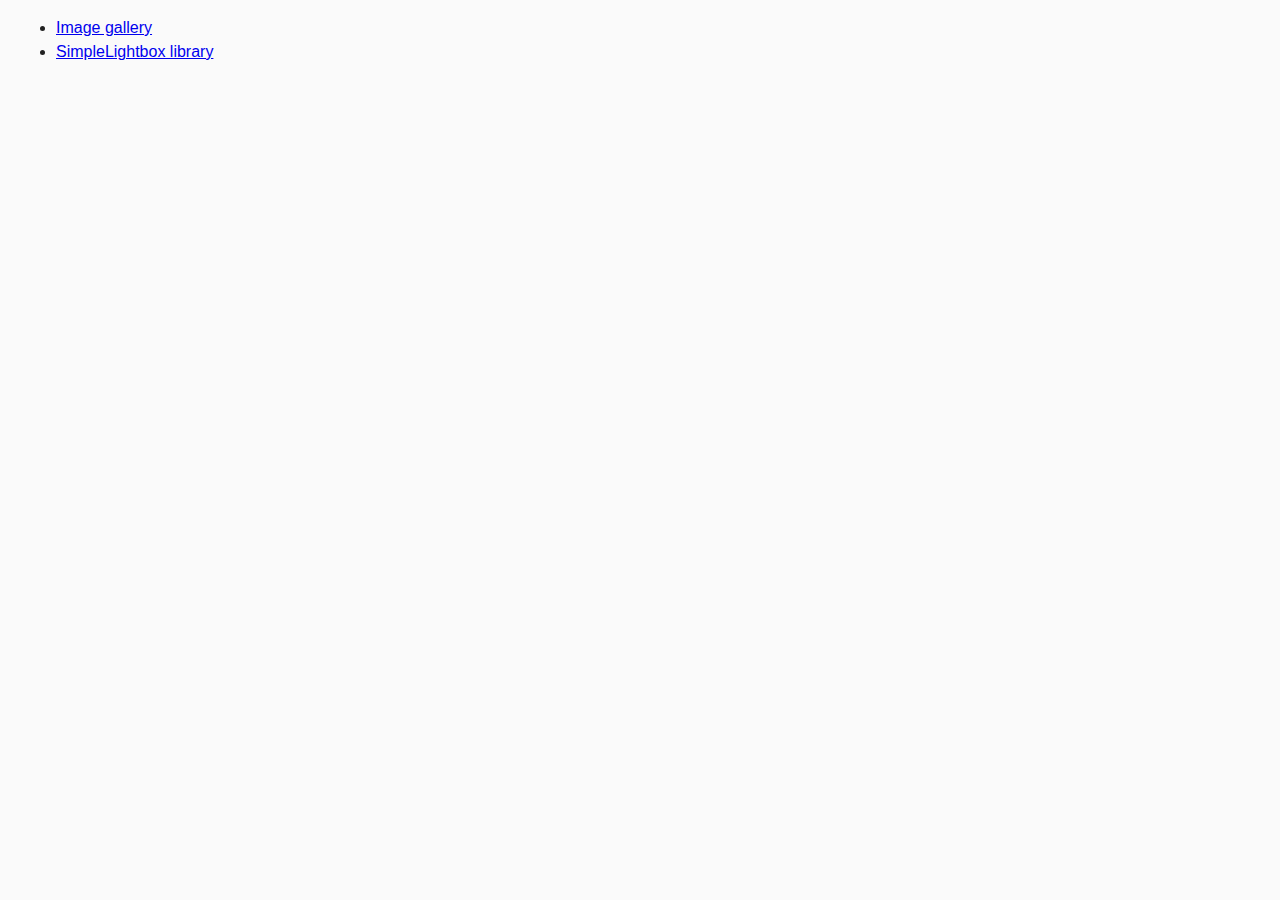
==== src/index.html @ 28af4bf6 "added files" ====
<!DOCTYPE html>
<html lang="en">
  <head>
    <meta charset="UTF-8" />
    <meta name="viewport" content="width=device-width, initial-scale=1.0" />
    <meta http-equiv="X-UA-Compatible" content="ie=edge" />
    <title>Homework 7</title>
    <link rel="stylesheet" href="css/common.css" />
  </head>
  <body>
    <ul>
      <li><a href="01-gallery.html">Image gallery</a></li>
      <li><a href="02-lightbox.html">SimpleLightbox library</a></li>
    </ul>
  </body>
</html>
---- src/css/common.css ----
* {
  box-sizing: border-box;
}

body {
  margin: 16px;
  font-family: -apple-system, BlinkMacSystemFont, 'Segoe UI', Roboto, Oxygen,
    Ubuntu, Cantarell, 'Open Sans', 'Helvetica Neue', sans-serif;
  -webkit-font-smoothing: antialiased;
  -moz-osx-font-smoothing: grayscale;
  background-color: #fafafa;
  color: #212121;
  line-height: 1.5;
}

input {
  padding: 8px;
  font: inherit;
}

button {
  padding: 8px 12px;
  cursor: pointer;
}
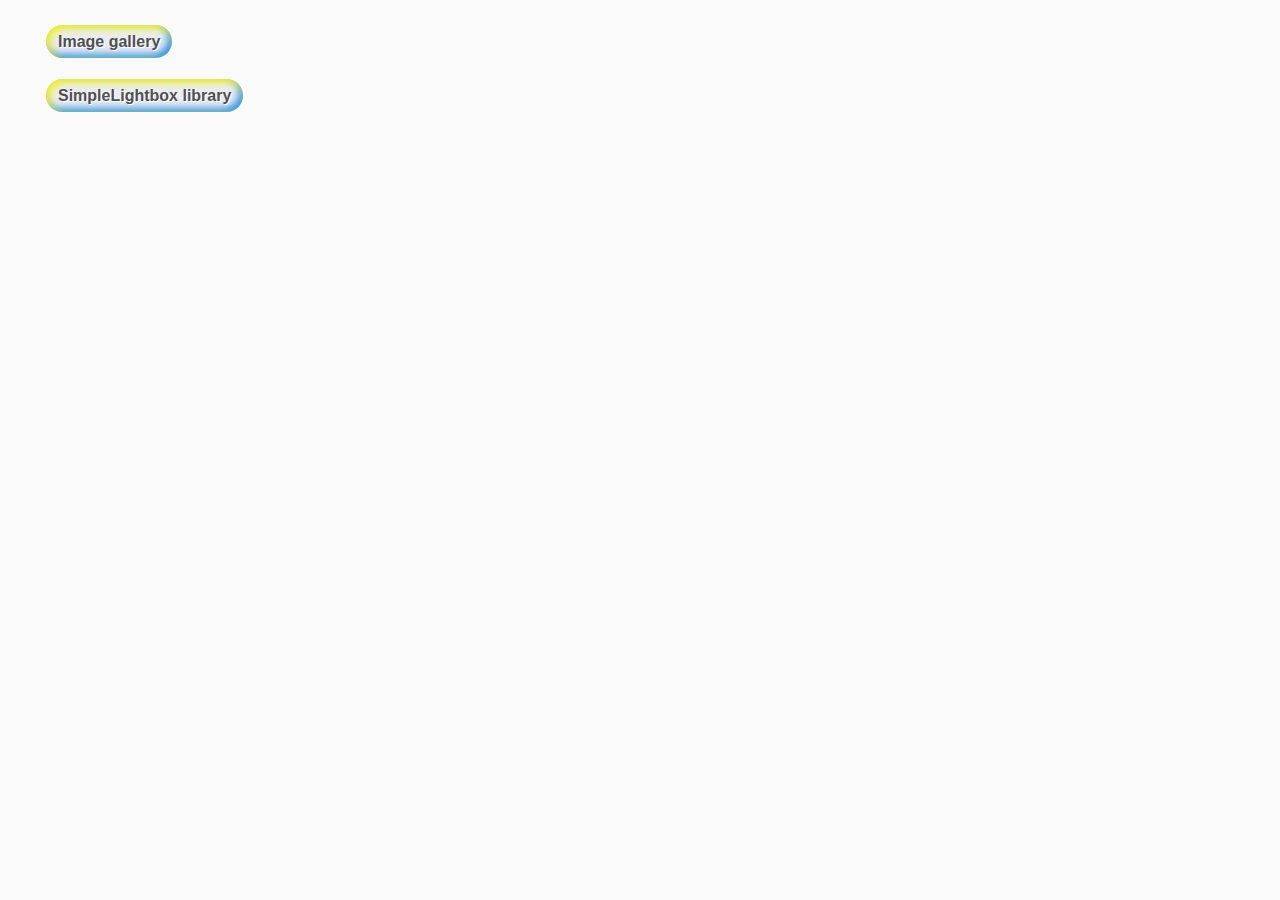
==== commit 70308cab: "updated" ====
--- a/src/index.html
+++ b/src/index.html
@@ -6,11 +6,16 @@
     <meta http-equiv="X-UA-Compatible" content="ie=edge" />
     <title>Homework 7</title>
     <link rel="stylesheet" href="css/common.css" />
+    <link rel="stylesheet" href="css/styles.css" />
   </head>
   <body>
-    <ul>
-      <li><a href="01-gallery.html">Image gallery</a></li>
-      <li><a href="02-lightbox.html">SimpleLightbox library</a></li>
+    <ul class="list">
+      <li class="list__item">
+        <a href="01-gallery.html" class="btn link">Image gallery</a>
+      </li>
+      <li class="list__item">
+        <a href="02-lightbox.html" class="btn link">SimpleLightbox library</a>
+      </li>
     </ul>
   </body>
 </html>
--- a/src/css/common.css
+++ b/src/css/common.css
@@ -22,3 +22,13 @@
   padding: 8px 12px;
   cursor: pointer;
 }
+
+.list {
+  list-style: none;
+  padding: 0;
+  margin: 0;
+}
+
+.link {
+  text-decoration: none;
+}
--- a/src/css/styles.css
+++ b/src/css/styles.css
@@ -0,0 +1,98 @@
+:root {
+  --timing-function: cubic-bezier(0.4, 0, 0.2, 1);
+  --animation-duration: 250ms;
+}
+
+.gallery {
+  display: grid;
+  max-width: 1140px;
+  grid-template-columns: repeat(auto-fit, minmax(320px, 1fr));
+  grid-auto-rows: 240px;
+  grid-gap: 12px;
+  justify-content: center;
+  padding: 0;
+  list-style: none;
+  margin-left: auto;
+  margin-right: auto;
+}
+
+.gallery__item {
+  position: relative;
+  box-shadow: 0px 1px 3px 0px rgba(0, 0, 0, 0.2),
+    0px 1px 1px 0px rgba(0, 0, 0, 0.14), 0px 2px 1px -1px rgba(0, 0, 0, 0.12);
+}
+
+.gallery__image:hover {
+  transform: scale(1.03);
+}
+
+.gallery__image {
+  height: 100%;
+  width: 100%;
+  object-fit: cover;
+  transition: transform var(--animation-duration) var(--timing-function);
+}
+
+.gallery__link {
+  display: block;
+  text-decoration: none;
+  height: 100%;
+}
+
+.gallery__link:hover {
+  cursor: zoom-in;
+}
+
+.list__item {
+  margin-top: 30px;
+  margin-bottom: 20px;
+  margin-left: 30px;
+}
+
+.btn {
+  margin-bottom: 50px;
+  text-decoration: none;
+
+  max-width: 100px;
+  padding: 8px 12px;
+
+  border: 0;
+  outline: 0;
+  border-radius: 20px;
+
+  background-color: #ebecf0;
+  text-shadow: 1px 1px 0 #fff;
+
+  font-size: 12px;
+  font: inherit;
+  font-weight: bold;
+
+  color: #4f5055;
+  box-shadow: inset 3px 3px 8px #f5f110, inset -3px -3px 8px #077ff7;
+  transition: all 0.2s ease-in-out;
+  cursor: pointer;
+}
+
+.btn:hover {
+  box-shadow: -2px -2px 5px #fff, 2px 2px 5px #6f9dee;
+}
+
+.btn:active {
+  box-shadow: inset 1px 1px 2px #babecc, inset -1px -1px 2px #fff;
+}
+
+.goback-btn {
+  margin-left: 30px;
+  padding: 8px 12px;
+  cursor: pointer;
+
+  width: 44px;
+  height: 44px;
+
+  border: none;
+  border-radius: 20px;
+  color: #4f5055;
+  background: #f3fdf8;
+  box-shadow: inset 3px 3px 8px #f5f926, inset -3px -3px 8px #2a63f1;
+  transform: all 250ms linear;
+}
